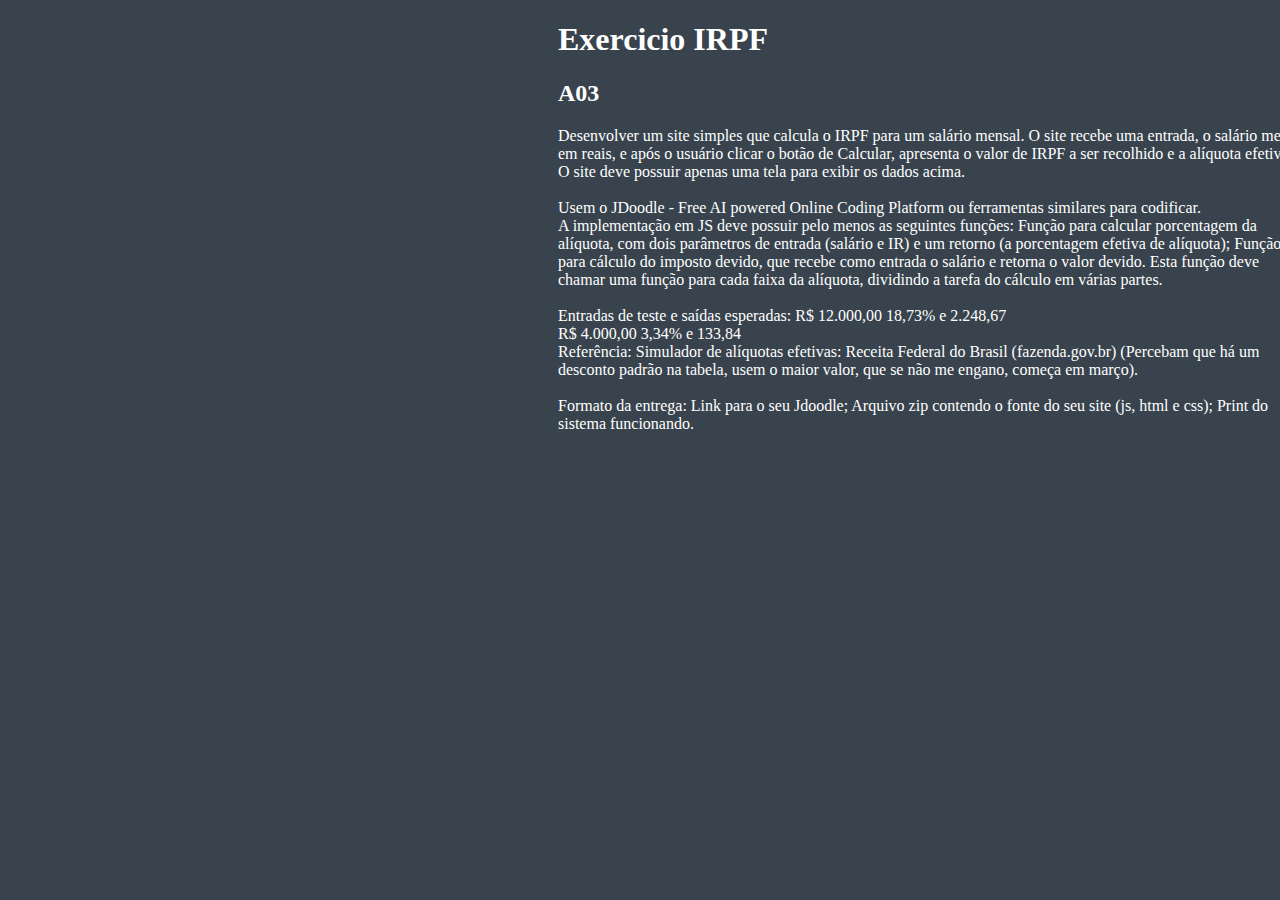
==== exercicio.html @ 1907d761 "a" ====
<!DOCTYPE html>
<html lang="pt-BR">
<head>
    <meta charset="UTF-8">
    <meta name="viewport" content="width=device-width, initial-scale=1.0">
    <link rel="stylesheet" href="styles.css">
    <title>Exercicio IRPF</title>
</head>
<body>
    <h1 class="padrao">Exercicio IRPF</h1>
     <h2 class="padrao">A03</h2>
<p class="padrao">
   
    Desenvolver um site simples que calcula o IRPF para um salário mensal.
O site recebe uma entrada, o salário mensal em reais, e após o usuário clicar o botão de Calcular, apresenta o valor de IRPF a ser recolhido e a alíquota efetiva.
<br>
O site deve possuir apenas uma tela para exibir os dados acima.
<br>
<br>
Usem o JDoodle - Free AI powered Online Coding Platform ou ferramentas similares para codificar.
<br>
A implementação em JS deve possuir pelo menos as seguintes funções:
Função para calcular porcentagem da alíquota, com dois parâmetros de entrada (salário e IR) e um retorno (a porcentagem efetiva de alíquota);
Função para cálculo do imposto devido, que recebe como entrada o salário e retorna o valor devido. Esta função deve chamar uma função para cada faixa da alíquota, dividindo a tarefa do cálculo em várias partes.
<br><br>
Entradas de teste e saídas esperadas:
R$ 12.000,00
18,73% e 2.248,67
<br>
R$ 4.000,00
3,34% e 133,84
<br>
Referência: Simulador de alíquotas efetivas: Receita Federal do Brasil (fazenda.gov.br)
(Percebam que há um desconto padrão na tabela, usem o maior valor, que se não me engano, começa em março).
<br>
<br>
Formato da entrega:
Link para o seu Jdoodle;
Arquivo zip contendo o fonte do seu site (js, html e css);
Print do sistema funcionando.

</p>
</body>
</html>
---- styles.css ----
*{
    background-color: rgb(56, 67, 77);
    color: white;
}
::-webkit-scrollbar {
    width: 5px;
  }
  
  
  ::-webkit-scrollbar-thumb {
    background-color: white; 
    border-radius: 6px; /* borda arredondada do thumb */
  }
  
  /* Estilizando a track (a área de fundo da barra de rolagem) */
  ::-webkit-scrollbar-track {
    background-color: lightslategray; /* cor de fundo da track */
  }

div#area{
  color: whitesmoke;
  background-color: rgb(70, 121, 123);
  width: 100px;
  height: 100px;
  text-align: center;
  line-height: 100px;
  margin-left: 670px;

}

.padrao{
  width: 750px;
  margin-left:550px;

}
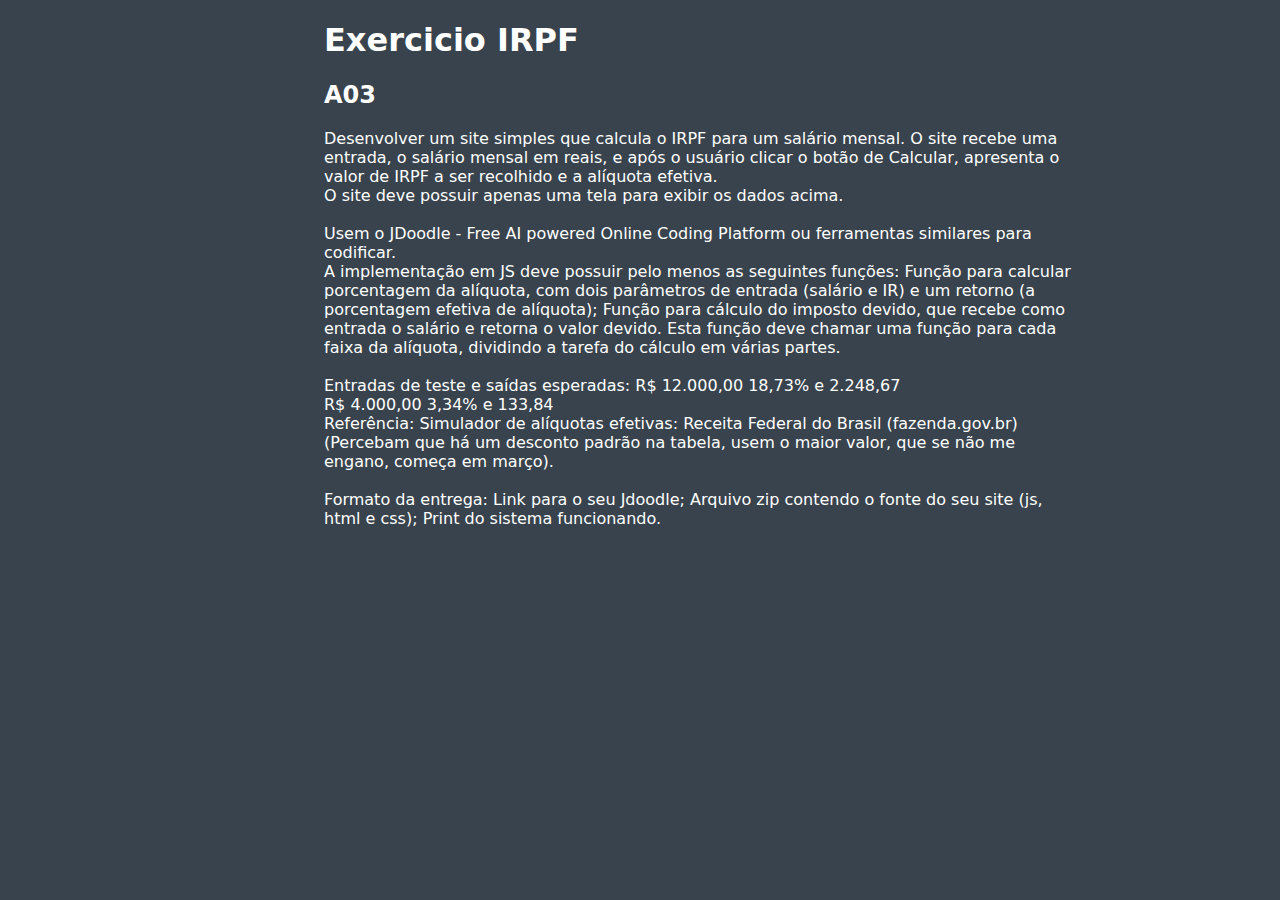
==== commit 0c7c4303: "css" ====
--- a/exercicio.html
+++ b/exercicio.html
@@ -7,9 +7,9 @@
     <title>Exercicio IRPF</title>
 </head>
 <body>
-    <h1 class="padrao">Exercicio IRPF</h1>
-     <h2 class="padrao">A03</h2>
-<p class="padrao">
+    <h1 class="exercicio_padrao">Exercicio IRPF</h1>
+     <h2 class="exercicio_padrao">A03</h2>
+<p class="exercicio_padrao">
    
     Desenvolver um site simples que calcula o IRPF para um salário mensal.
 O site recebe uma entrada, o salário mensal em reais, e após o usuário clicar o botão de Calcular, apresenta o valor de IRPF a ser recolhido e a alíquota efetiva.
--- a/styles.css
+++ b/styles.css
@@ -1,6 +1,8 @@
 *{
     background-color: rgb(56, 67, 77);
     color: white;
+    font-style: normal;
+    font-family: system-ui, -apple-system, BlinkMacSystemFont, 'Segoe UI', Roboto, Oxygen, Ubuntu, Cantarell, 'Open Sans', 'Helvetica Neue', sans-serif;
 }
 ::-webkit-scrollbar {
     width: 5px;
@@ -28,8 +30,21 @@
 
 }
 
-.padrao{
+.exercicio_padrao{
   width: 750px;
-  margin-left:550px;
+  margin-left:25%;
+}
 
+.Somador{
+  margin-top:50px;
+}
+
+.Pastas {
+  margin-top: 10px;
+
+}
+
+.Duvidas{
+  margin-top: 10px;
+  margin-left:600px;
 }